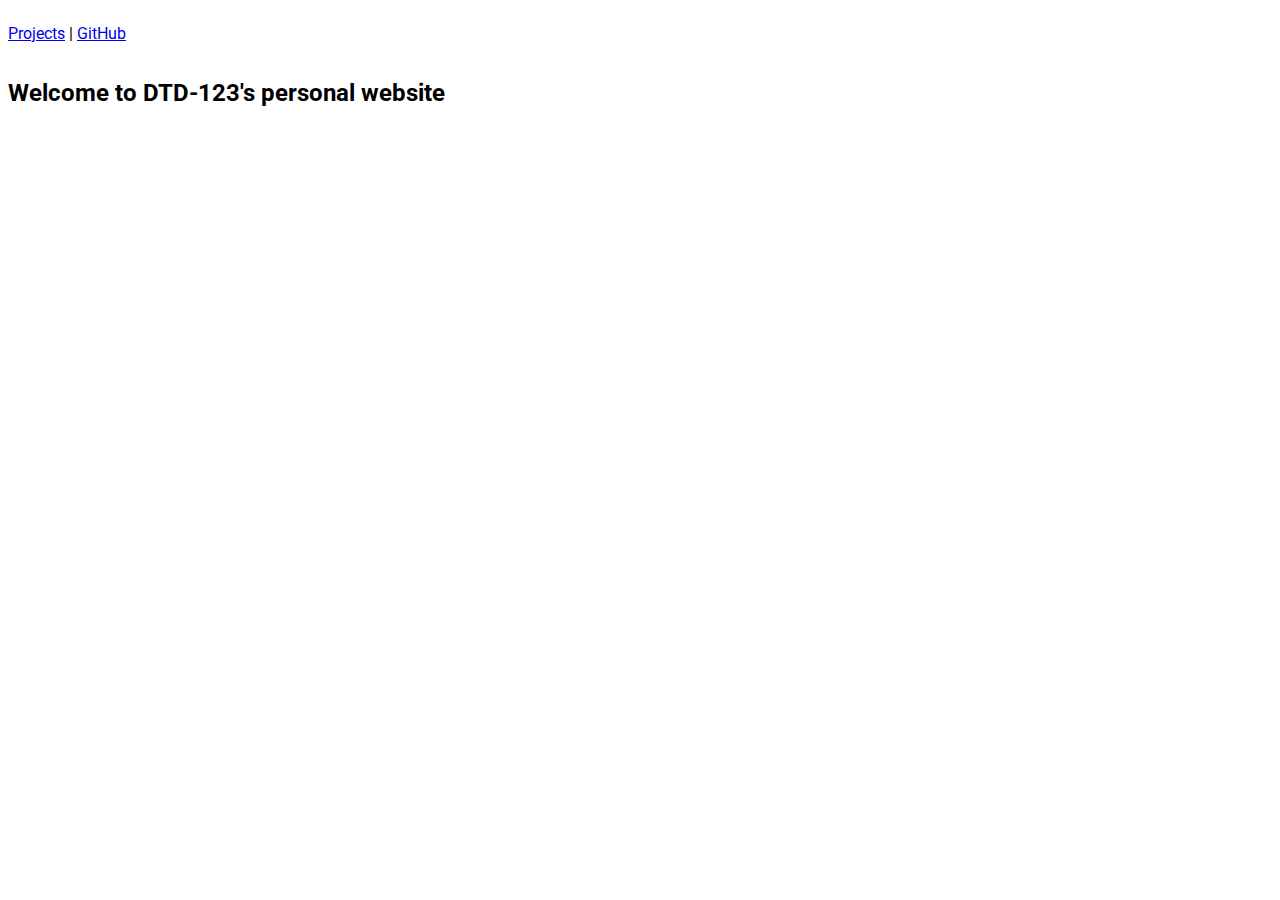
==== index.html @ f6651f53 "first" ====
<!DOCTYPE html>
<html lang="en">
<head>
    <meta charset="UTF-8">
    <meta http-equiv="X-UA-Compatible" content="IE=edge">
    <meta name="viewport" content="width=device-width, initial-scale=1.0">
    <link href='https://fonts.googleapis.com/css?family=Roboto' rel='stylesheet'>
    <title>Daniel's Personal Webpage</title>
</head>
<body>
    <style>
        h2, p {
            font-family: Roboto;
        }
    </style>
    <p style="display: inline-block;"><a href="portfolio.html">Projects</a></p>
    <p style="display: inline-block;"> | </p>
    <p style="display: inline-block;"><a href="https://www.github.com/danthedev123">GitHub</a></p>

    <h2>Welcome to DTD-123's personal website</h2>

</body>
</html>
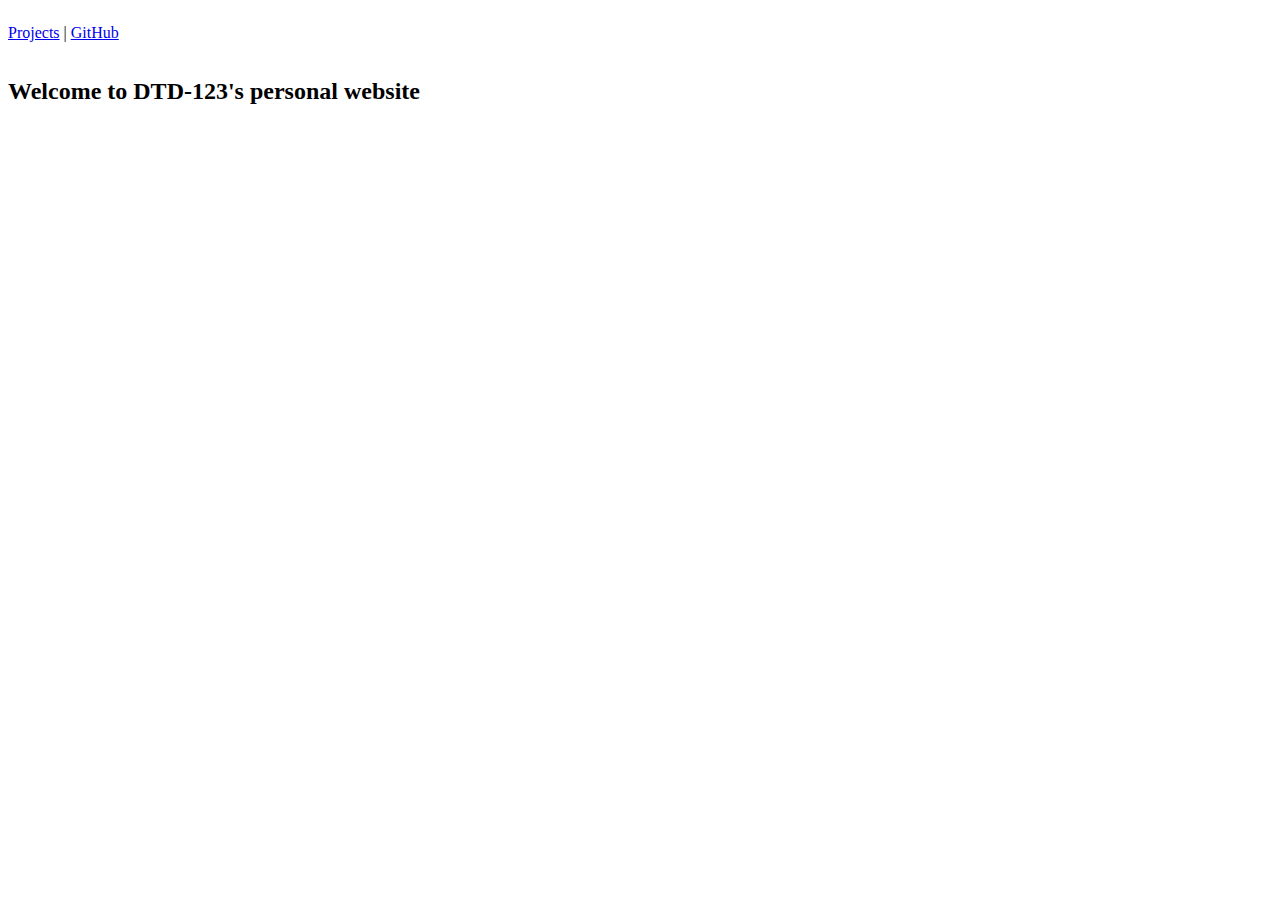
==== commit 34019ff6: "Add macports-remove to projects" ====
--- a/index.html
+++ b/index.html
@@ -5,14 +5,10 @@
     <meta http-equiv="X-UA-Compatible" content="IE=edge">
     <meta name="viewport" content="width=device-width, initial-scale=1.0">
     <link href='https://fonts.googleapis.com/css?family=Roboto' rel='stylesheet'>
+    <link rel="stylesheet" href="style.css">
     <title>Daniel's Personal Webpage</title>
 </head>
 <body>
-    <style>
-        h2, p {
-            font-family: Roboto;
-        }
-    </style>
     <p style="display: inline-block;"><a href="portfolio.html">Projects</a></p>
     <p style="display: inline-block;"> | </p>
     <p style="display: inline-block;"><a href="https://www.github.com/danthedev123">GitHub</a></p>
